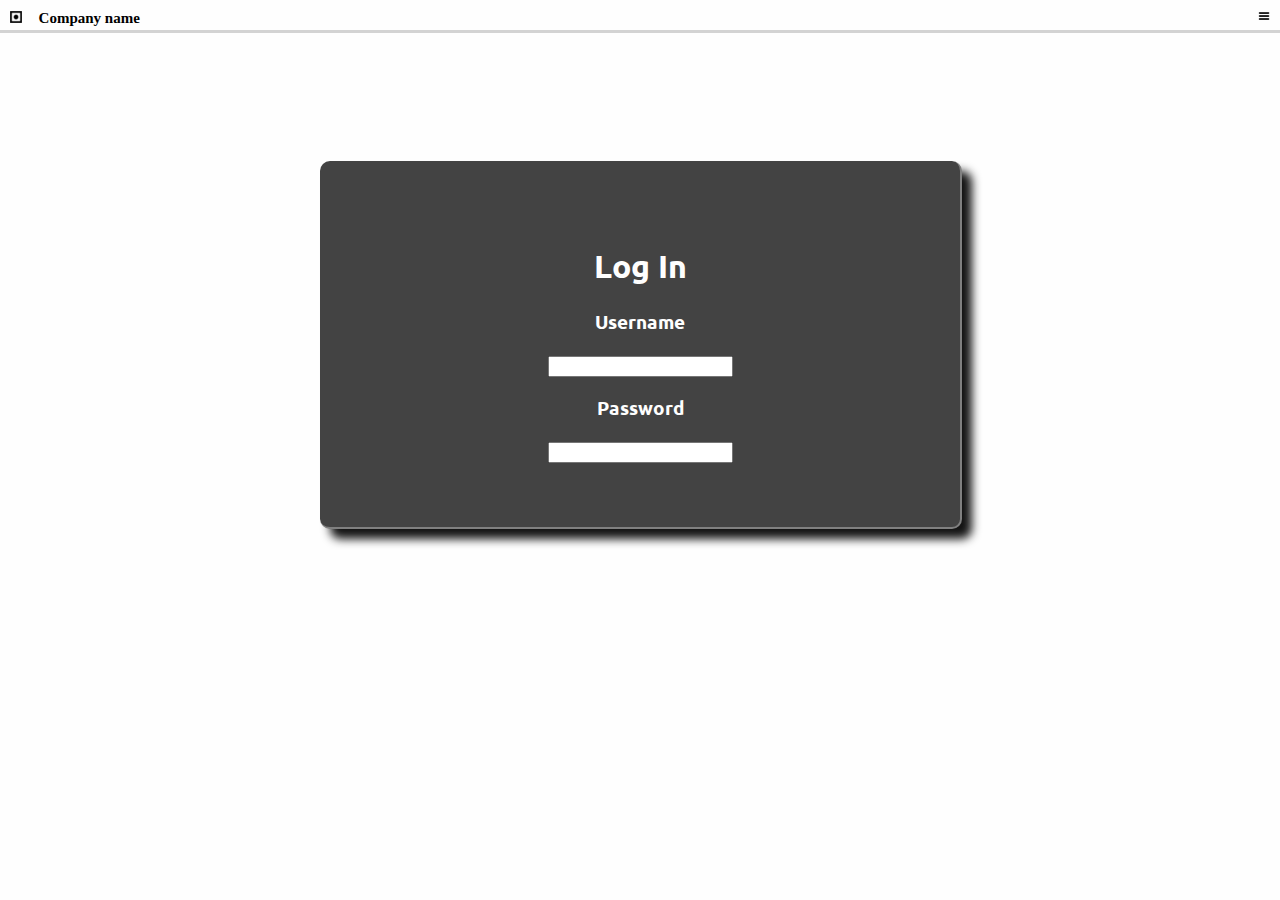
==== Html/index.html @ e3304fef "Initial commit" ====
<!DOCTYPE HTML>
<head>
    <title>Index.html</title>
    <link rel="stylesheet" type="text/css" href="../CSS/index.css">
    <link rel="icon" href="../static/d16.png" type="image/x-icon" />
    <link href="https://fonts.googleapis.com/css?family=Ubuntu&display=swap"
          rel="stylesheet">
</head>

<body class="body bg-white">

    <div class="toolbar bg-white">
            <img id="toolbar-logo" class="toolbar-logo"
                 src="../static/d16.png" onclick="homeLink()" alt="Icon">
            <h1 class="toolbar-heading">Company name</h1>
            <img class="toolbar-menu-icon" src="../static/dmenu.png"
                 onclick="openHomeMenu()" onmouseenter="openHomeMenu()">
                </button>

    </div>
    <div id="toolbar-dropdown" class="toolbar-dropdown bg-white"
         onmouseleave="openHomeMenu()">
        <ul>
            <li style="list-style-type: none;">
                <img class="toolbar-dropdown-icon"
                 src="../static/d16.png" onclick="homeLink(), openHomeMenu()" alt="Icon">
                <a href="#" style="color: black; text-decoration: none;">Home</a>
            </li>
            <li  style="list-style-type: none;">
                <img class="toolbar-dropdown-icon"
                 src="../static/d16.png" onclick="aboutmeLink(), openHomeMenu()" alt="Icon">
                <a href="#" style="color: black; text-decoration: none;">About Me</a>
            </li>
        </ul>
    </div>

   <div class="form-view linuxgrey">
       <h1 class="text-white">Log In</h1>
       <h3 class="text-white">Username</h3>
       <input type="text">
       <h3 class="text-white">Password</h3>
       <input type="text">
   </div>
   <script src="../JS/index.js"></script>
</body>
<footer>

</footer>
---- CSS/index.css ----
/*------------Colors----------*/
/*Text----------*/
.text-primary {
    color: #1AFE01;
}
.text-secondary {
    color: #808080;
}
.text-accent {
    color: #01FEDC;
}
.text-white {
    color: #FEFEFE;
}
.text-black {
    color: #010000;
}
.text-error {
    color: #FE0101;
}

/*Backgrounds----------*/
.bg-primary {
    background-color: #1AFE01;
}
.bg-secondary {
    background-color: #808080;
}
.bg-accent {
    background-color: #01FEDC;
}
.bg-white {
    background-color: #FEFEFE;
}
.bg-black {
    background-color: #010000;
}
.bg-error {
    background-color: #FE0101;
}

/*Quickref----------*/
.tiffanyblue {
    color: #0abab5;
}
.limegreen {
    color: #32cd32;
}
.linuxgrey {
    background-color: #434343;
}

/*------------Margin----------*/
/* Margin
    This is the unit of measurement for the space
    between the OUTSIDE of the element, and every
    thing else.*/

/*------------Padding----------*/
/* Padding
    This is the unit of measurement for the space
    between the ELEMENT ITSELF and the border*/

/*------------Border----------*/
/* Border
    This is the border around the element.*/

/*------------Containers----------*/
/* Body
    The Main body of the document.*/
.body{
    margin: auto;
    padding: auto;
}

/* Toolbar
    The Toolbar stretches across the top of the
    screen and by default displays links to both
    the home and about me pages.*/
.toolbar {
    height: 30px;
    /*Spacing for elements inside*/
    padding-left: 10px;
    padding-right: 10px;
    text-align: left;
    border: 3px solid lightgrey;
    border-top: transparent;
    border-right: transparent;
    border-left: transparent;
}
/*Image that will link to the homepage onclick*/
.toolbar-logo {
    height: 12px;
    display: inline-block;
    margin-right: 1%;
    cursor: pointer;
}
.toolbar-heading {
    display: inline-block;
    font-size: 15px;
}
/*This menu icon has some functionality in JS.
When a mouse hovers over the icon, the dropdown
menu is displayed, and when the mouse leaves, the
dropdown menu is hidden. See the index.js for details*/
.toolbar-menu-icon {
    height: 12px;
    display: inline-block;
    float: right;
    margin-top: 10px;
    cursor: pointer;
    }
.toolbar-dropdown{
    display: none;
    float: right;
    margin-right: 10px;
    text-align: left;
    padding-right: 15px;
    border: 3px solid lightgrey;
    border-top: transparent;
    border-right: transparent;
}
/* View
    The view container just adds a default margin
    and padding to the content.*/
.view {
    margin: 5%;
    padding: 5%;
}
.form-view{
    max-width: 40%;
    margin: 5%;
    margin-left: 25%;
    margin-top: 10%;
    padding: 5%;
    border-radius: 10px;
    text-align: center;
    font-family: 'Ubuntu', sans-serif;
    border: 2px solid grey;
    border-top: transparent;
    border-left: transparent;
    box-shadow: 10px 10px 10px #141414;
}
.rounded{
    border-radius: 10px;
}
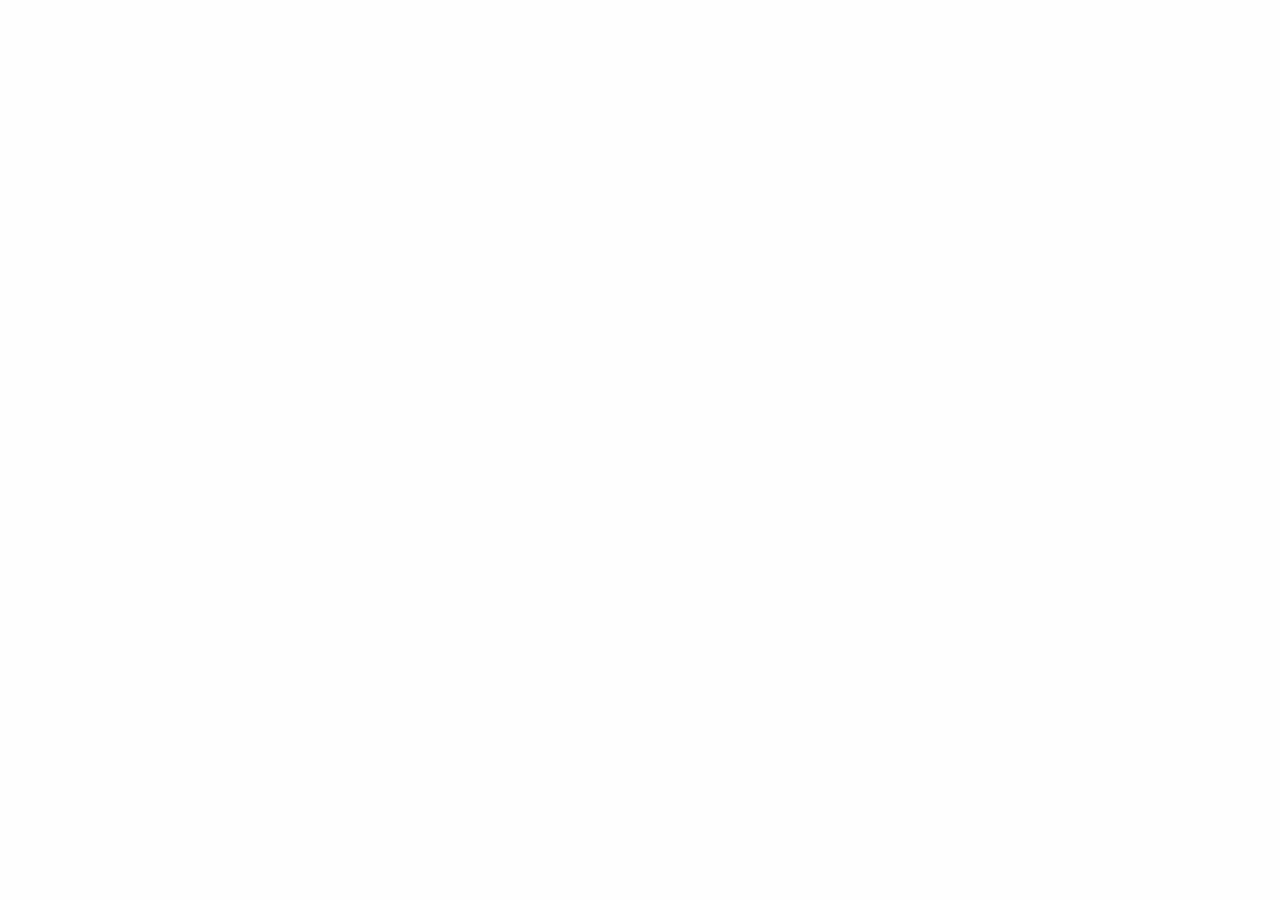
==== commit 529c761a: "s" ====
--- a/Html/index.html
+++ b/Html/index.html
@@ -1,48 +1,20 @@
-<!DOCTYPE HTML>
+<!DOCTYPE html>
+<html lang="en">
 <head>
-    <title>Index.html</title>
+    <meta charset="UTF-8">
+    <title>Title</title>
+    <link rel="icon" href="../static/d16.png" type="image/x-icon" />
     <link rel="stylesheet" type="text/css" href="../CSS/index.css">
-    <link rel="icon" href="../static/d16.png" type="image/x-icon" />
     <link href="https://fonts.googleapis.com/css?family=Ubuntu&display=swap"
-          rel="stylesheet">
+         rel="stylesheet">
 </head>
+<body class="body bg-white">
+    <!-- Insert your code here. -->
 
-<body class="body bg-white">
 
-    <div class="toolbar bg-white">
-            <img id="toolbar-logo" class="toolbar-logo"
-                 src="../static/d16.png" onclick="homeLink()" alt="Icon">
-            <h1 class="toolbar-heading">Company name</h1>
-            <img class="toolbar-menu-icon" src="../static/dmenu.png"
-                 onclick="openHomeMenu()" onmouseenter="openHomeMenu()">
-                </button>
-
-    </div>
-    <div id="toolbar-dropdown" class="toolbar-dropdown bg-white"
-         onmouseleave="openHomeMenu()">
-        <ul>
-            <li style="list-style-type: none;">
-                <img class="toolbar-dropdown-icon"
-                 src="../static/d16.png" onclick="homeLink(), openHomeMenu()" alt="Icon">
-                <a href="#" style="color: black; text-decoration: none;">Home</a>
-            </li>
-            <li  style="list-style-type: none;">
-                <img class="toolbar-dropdown-icon"
-                 src="../static/d16.png" onclick="aboutmeLink(), openHomeMenu()" alt="Icon">
-                <a href="#" style="color: black; text-decoration: none;">About Me</a>
-            </li>
-        </ul>
-    </div>
-
-   <div class="form-view linuxgrey">
-       <h1 class="text-white">Log In</h1>
-       <h3 class="text-white">Username</h3>
-       <input type="text">
-       <h3 class="text-white">Password</h3>
-       <input type="text">
-   </div>
-   <script src="../JS/index.js"></script>
+    <script src="../JS/index.js"></script>
 </body>
 <footer>
 
-</footer>+</footer>
+</html>
--- a/CSS/index.css
+++ b/CSS/index.css
@@ -24,7 +24,7 @@
     background-color: #1AFE01;
 }
 .bg-secondary {
-    background-color: #808080;
+    background-color: #00fbff;
 }
 .bg-accent {
     background-color: #01FEDC;
@@ -66,17 +66,19 @@
     This is the border around the element.*/
 
 /*------------Containers----------*/
-/* Body
+/* BODY---------------------------------------------------------------------
     The Main body of the document.*/
 .body{
     margin: auto;
     padding: auto;
+    font-family: 'Ubuntu', sans-serif;
 }
 
-/* Toolbar
+/* TOOLBAR------------------------------------------------------------------
     The Toolbar stretches across the top of the
     screen and by default displays links to both
-    the home and about me pages.*/
+    the home and about me pages
+    Additional documentation is provided in 'toolbar_example.html'.*/
 .toolbar {
     height: 30px;
     /*Spacing for elements inside*/
@@ -120,13 +122,18 @@
     border-top: transparent;
     border-right: transparent;
 }
-/* View
+/* VIEW------------------------------------------------------------------
     The view container just adds a default margin
     and padding to the content.*/
 .view {
     margin: 5%;
     padding: 5%;
 }
+/* FORM VIEW--------------------------------------------------------------
+    The form view container adds margin, padding,
+    a border, box shadow and a basic heading and
+    input box inside of the form
+    Additional documentation is provided in 'form_view_example.html'.*/
 .form-view{
     max-width: 40%;
     margin: 5%;
@@ -135,14 +142,31 @@
     padding: 5%;
     border-radius: 10px;
     text-align: center;
-    font-family: 'Ubuntu', sans-serif;
     border: 2px solid grey;
     border-top: transparent;
     border-left: transparent;
     box-shadow: 10px 10px 10px #141414;
 }
+.form-field{
+    margin: 2%;
+    width: auto%;
+    -webkit-transition: width 0.4s ease-in-out;
+    transition: width 0.4s ease-in-out;
+
+}
+.form-field:focus{
+    width: 100%;
+    margin: 2%;
+    border-radius: 4px;
+    border: 2px solid grey;
+    border-top: transparent;
+    border-left: transparent;
+}
 .rounded{
     border-radius: 10px;
 }
+#warning-text{
+    display: block;
+}
 
 
